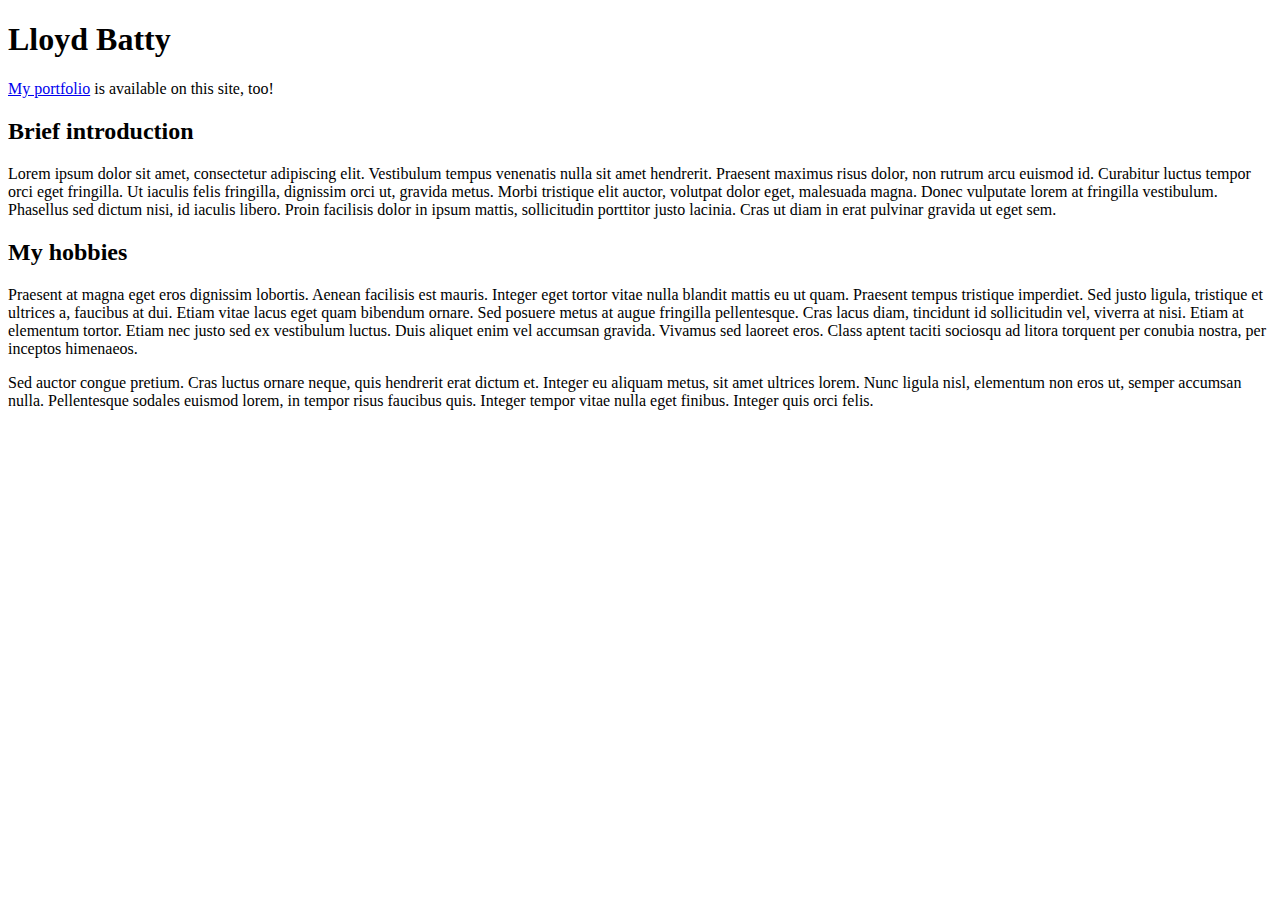
==== index.html @ 44a66407 "update name in portfolio and index" ====
<!DOCTYPE html>
<html lang="en">
  <head>
    <meta charset="UTF-8" />
    <meta name="viewport" content="width=device-width, initial-scale=1.0" />
    <link rel="stylesheet" href="./styles/main.css">
    <title>About Me</title>
  </head>
  <body>
    <h1>Lloyd Batty</h1>

    <nav>
      <p>
        <a href="./portfolio.html">My portfolio</a> is available on this site,
        too!
      </p>
    </nav>

    <section>
      <h2>Brief introduction</h2>

      <p>
        Lorem ipsum dolor sit amet, consectetur adipiscing elit. Vestibulum
        tempus venenatis nulla sit amet hendrerit. Praesent maximus risus dolor,
        non rutrum arcu euismod id. Curabitur luctus tempor orci eget fringilla.
        Ut iaculis felis fringilla, dignissim orci ut, gravida metus. Morbi
        tristique elit auctor, volutpat dolor eget, malesuada magna. Donec
        vulputate lorem at fringilla vestibulum. Phasellus sed dictum nisi, id
        iaculis libero. Proin facilisis dolor in ipsum mattis, sollicitudin
        porttitor justo lacinia. Cras ut diam in erat pulvinar gravida ut eget
        sem.
      </p>
    </section>

    <section>
      <h2>My hobbies</h2>

      <p>
        Praesent at magna eget eros dignissim lobortis. Aenean facilisis est
        mauris. Integer eget tortor vitae nulla blandit mattis eu ut quam.
        Praesent tempus tristique imperdiet. Sed justo ligula, tristique et
        ultrices a, faucibus at dui. Etiam vitae lacus eget quam bibendum
        ornare. Sed posuere metus at augue fringilla pellentesque. Cras lacus
        diam, tincidunt id sollicitudin vel, viverra at nisi. Etiam at elementum
        tortor. Etiam nec justo sed ex vestibulum luctus. Duis aliquet enim vel
        accumsan gravida. Vivamus sed laoreet eros. Class aptent taciti sociosqu
        ad litora torquent per conubia nostra, per inceptos himenaeos.
      </p>

      <p>
        Sed auctor congue pretium. Cras luctus ornare neque, quis hendrerit erat
        dictum et. Integer eu aliquam metus, sit amet ultrices lorem. Nunc
        ligula nisl, elementum non eros ut, semper accumsan nulla. Pellentesque
        sodales euismod lorem, in tempor risus faucibus quis. Integer tempor
        vitae nulla eget finibus. Integer quis orci felis.
      </p>
    </section>
  </body>
</html>
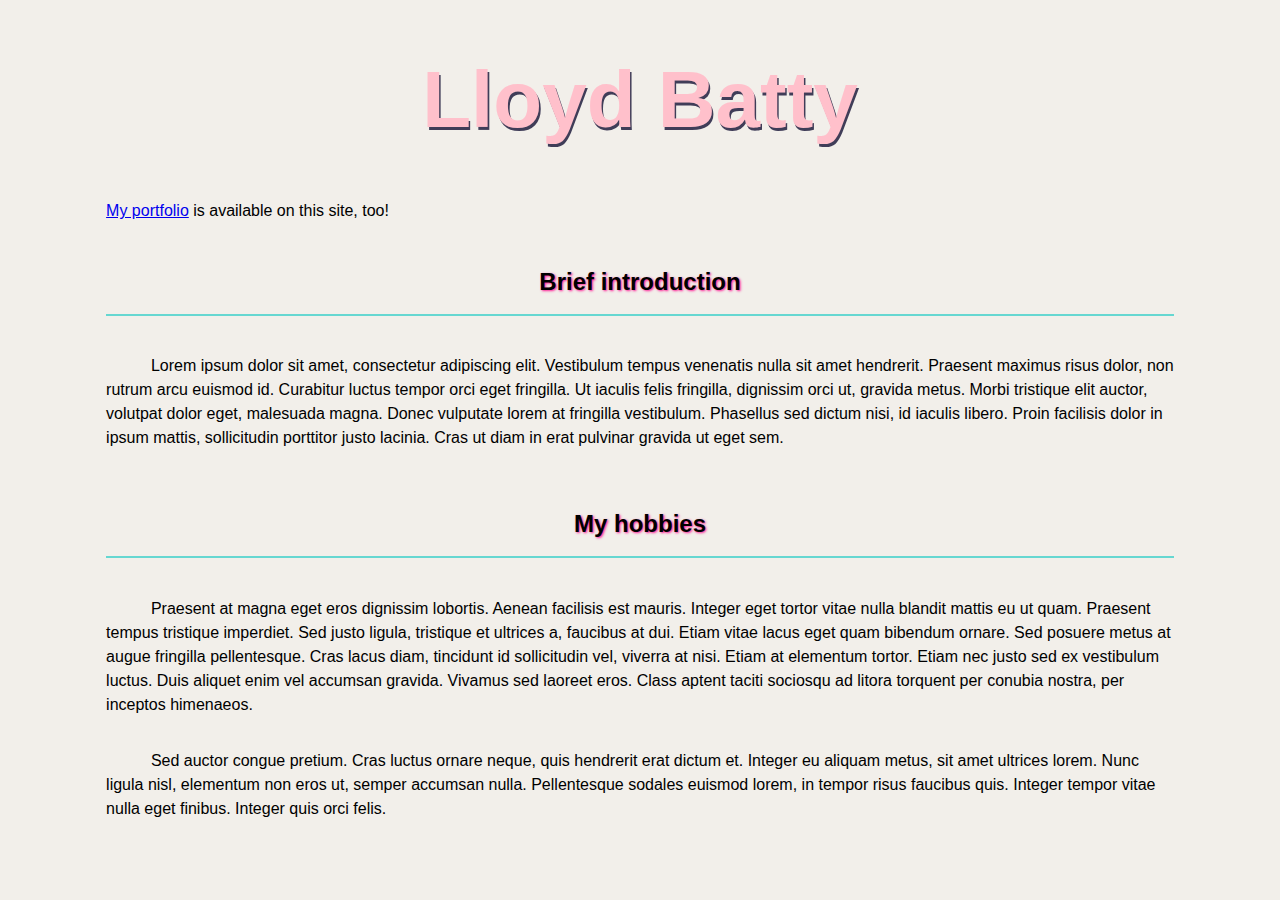
==== commit 9debeb4b: "changes on indexing shadows and more" ====
--- a/index.html
+++ b/index.html
@@ -4,7 +4,7 @@
     <meta charset="UTF-8" />
     <meta name="viewport" content="width=device-width, initial-scale=1.0" />
     <link rel="stylesheet" href="./styles/main.css">
-    <title>About Me</title>
+    <title>About Me </title>
   </head>
   <body>
     <h1>Lloyd Batty</h1>
--- a/styles/main.css
+++ b/styles/main.css
@@ -0,0 +1,62 @@
+/*
+ * https://coolors.co/f2efea-fc7753-66d7d1-403d58-dbd56e
+ *
+ * #F2EFEA - Isabelline
+ * #FC7753 - Coral
+ * #66D7D1 - Tiffany Blue
+ * #403D58 - English Violet
+ * #DBD56E - Straw
+ */
+
+:root {
+    font-family: sans-serif;
+    background-color: #F2EFEA;
+    color: black;
+}
+
+body {
+    max-width: 120ch;
+    margin: 0 auto;
+    line-height: 1.5;
+}
+
+h1, h2, h3 {
+    text-align: center;
+    line-height: normal;
+}
+
+h1 {
+    font-size: 5em;
+    font-weight: 900;
+    text-shadow: 0.02em 0.04em #403D58;
+    color: pink;
+}
+
+h2 {
+    border-bottom: 0.1em solid #66D7D1;
+    padding: 0.25em 0.25em 0.75em;
+    margin: 1.6em 0;
+    text-shadow: 0.05em 0.05em 0.1em deeppink;
+}
+
+section p {
+    text-indent: 2.8em;
+    padding-bottom: 1em;
+}
+
+.project {
+    background-color: #403D58;
+    color: #F2EFEA;
+    padding: 0.5em 2em;
+    border-radius: 0.5em;
+    margin-bottom: 1.5em;
+}
+
+.project h3 {
+    color: #DBD563;
+    margin-top: 1rem;
+    margin-left: 2em;
+    margin-right: 2em;
+    border-bottom: 0.1em solid #a6a57a;
+    padding-bottom: 0.5em;
+}
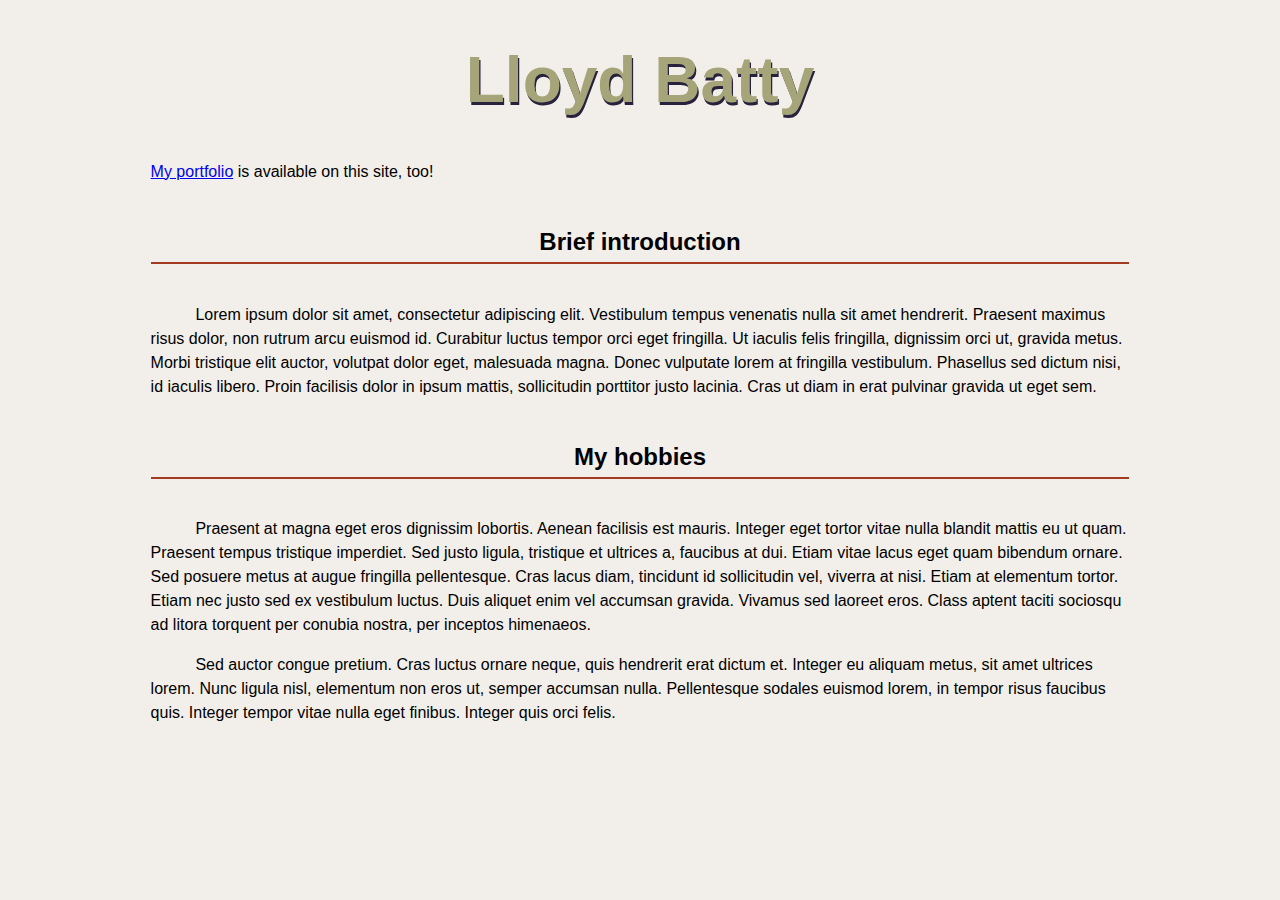
==== commit adb7622f: "update name on index" ====
--- a/index.html
+++ b/index.html
@@ -4,7 +4,7 @@
     <meta charset="UTF-8" />
     <meta name="viewport" content="width=device-width, initial-scale=1.0" />
     <link rel="stylesheet" href="./styles/main.css">
-    <title>About Me </title>
+    <title>About Me</title>
   </head>
   <body>
     <h1>Lloyd Batty</h1>
--- a/styles/main.css
+++ b/styles/main.css
@@ -1,11 +1,11 @@
 /*
- * https://coolors.co/f2efea-fc7753-66d7d1-403d58-dbd56e
+ * https://coolors.co/27213c-5a352a-a33b20-a47963-a6a57a
  *
- * #F2EFEA - Isabelline
- * #FC7753 - Coral
- * #66D7D1 - Tiffany Blue
- * #403D58 - English Violet
- * #DBD56E - Straw
+ * #27213C - Dark Purple
+ * #5A352A - Caput Mortuum
+ * #A33B20 - Rufous
+ * #A47963 - Chamoisee
+ * #A6A57A - Sage
  */
 
 :root {
@@ -15,7 +15,7 @@
 }
 
 body {
-    max-width: 120ch;
+    max-width: 110ch;
     margin: 0 auto;
     line-height: 1.5;
 }
@@ -26,26 +26,24 @@
 }
 
 h1 {
-    font-size: 5em;
+    font-size: 4em;
     font-weight: 900;
-    text-shadow: 0.02em 0.04em #403D58;
-    color: pink;
+    text-shadow: 0.02em 0.04em #27213C;
+    color: #A6A57A;
 }
 
 h2 {
-    border-bottom: 0.1em solid #66D7D1;
-    padding: 0.25em 0.25em 0.75em;
+    border-bottom: 0.1em solid #A33B20;
+    padding: 0.25em;
     margin: 1.6em 0;
-    text-shadow: 0.05em 0.05em 0.1em deeppink;
 }
 
 section p {
     text-indent: 2.8em;
-    padding-bottom: 1em;
 }
 
 .project {
-    background-color: #403D58;
+    background-color: #27213C;
     color: #F2EFEA;
     padding: 0.5em 2em;
     border-radius: 0.5em;
@@ -53,10 +51,6 @@
 }
 
 .project h3 {
-    color: #DBD563;
+    color: #A6A57A;
     margin-top: 1rem;
-    margin-left: 2em;
-    margin-right: 2em;
-    border-bottom: 0.1em solid #a6a57a;
-    padding-bottom: 0.5em;
 }
